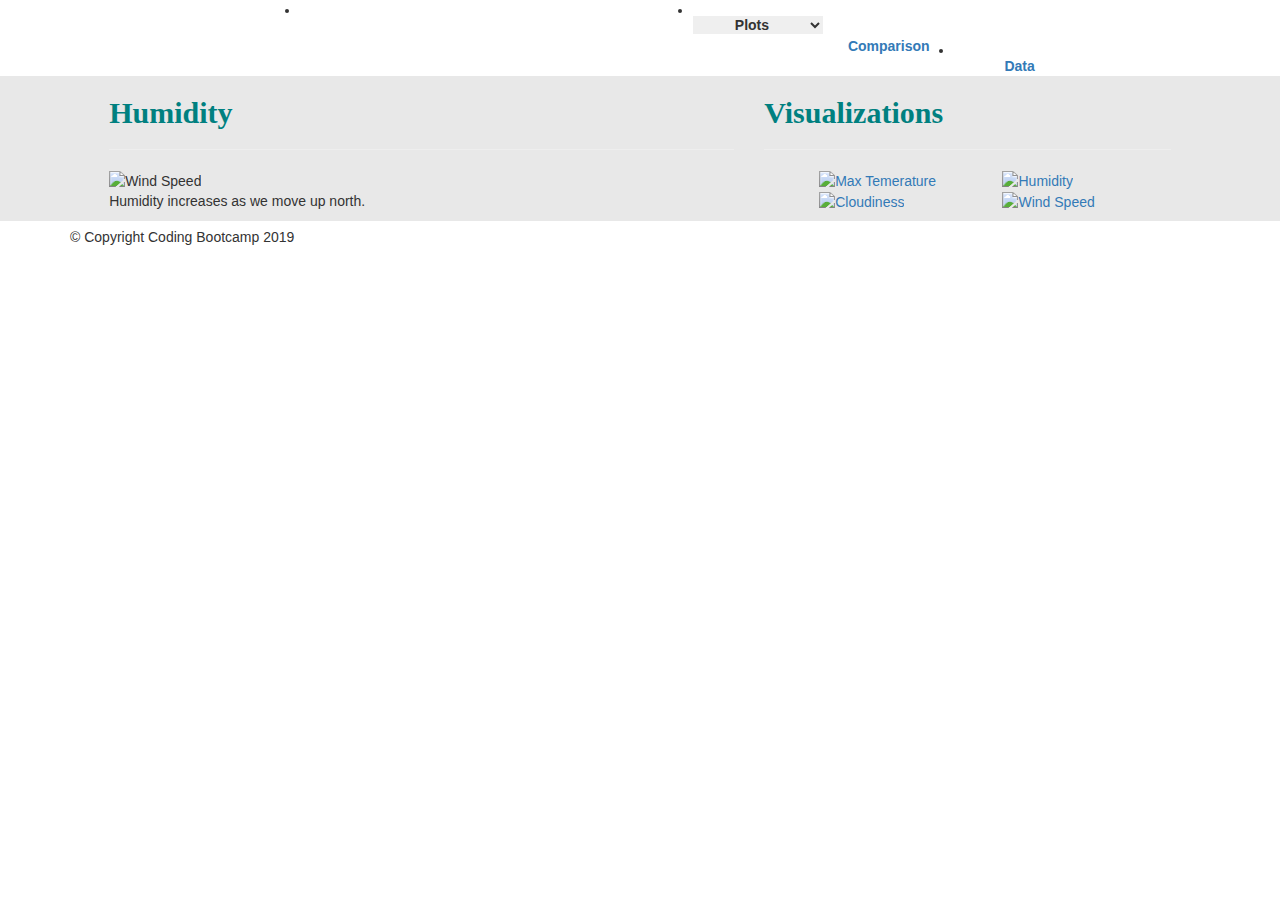
==== Humidity.html @ 34bbf93d "Create Humidity.html" ====
<!DOCTYPE html>
<html>
<head>
    <meta charset="utf-8" />
    <title>Humidity</title>
    <link rel="stylesheet" href="https://maxcdn.bootstrapcdn.com/bootstrap/3.3.7/css/bootstrap.min.css" integrity="sha384-BVYiiSIFeK1dGmJRAkycuHAHRg32OmUcww7on3RYdg4Va+PmSTsz/K68vbdEjh4u" crossorigin="anonymous">
    <link rel="stylesheet" href="StyleUp.css">
</head>

<body>
    <header class="container">
            <div class="col-md-2 box headerfont">
                <a href="C:/Users/shuashua/Documents/Data_Analytic_Boot_Camp/Homework11/index.html" style="color:white">
                    Latitude
                </a>
            </div>
            <nav class="row container col-sm-9" style="float: center">
            <ul class="headblock">
                <li class="col-md-6"></li>
                <li><select name="Plots" class="align-right col-md-2 col-xs-2 text-color" style="border:0px; outline:10px; font-weight:bold; text-align: center; margin-top: 2%" onchange="location = this.value;">
                    <option selected disabled class="text-color" style="display:inline">Plots</option>
                    <option value="C:/Users/shuashua/Documents/Data_Analytic_Boot_Camp/Homework11/Max_Temperature.html">Max Temperature</option>
                    <option value="C:/Users/shuashua/Documents/Data_Analytic_Boot_Camp/Homework11/Humidity.html">Humidity</option>
                    <option value="C:/Users/shuashua/Documents/Data_Analytic_Boot_Camp/Homework11/cloud.html">Cloudiness</option>
                    <option value="C:/Users/shuashua/Documents/Data_Analytic_Boot_Camp/Homework11/Wind_Speed.html">Wind Speed</option>
                </select></li>
                <li>
                    <a class="align-right col-md-2 col-xs-4 text-color" style="font-weight:bold; text-align: center; margin-top: 2%" 
                    href="C:/Users/shuashua/Documents/Data_Analytic_Boot_Camp/Homework11/comparison.html">
                        Comparison
                    </a>
                </li>
                <li>
                    <a class="align-right col-md-2 col-xs-4 text-color" style="font-weight:bold; text-align: center; margin-top: 2%"
                    href="C:/Users/shuashua/Documents/Data_Analytic_Boot_Camp/Homework11/data.html">
                        Data
                    </a>
                </li>
                </ul>
        </nav>
    </header>
    
    <div class="grey row" style="background: #E8E8E8">
        <div class="col-sm-1"></div>
        <main class="col-sm-6 container box1">
            <h2 style="color:teal; font-family: 'Times New Roman'; font-weight: bold">Humidity</h2>
            <hr>
            <img src="C:\Users\shuashua\Documents\Data_Analytic_Boot_Camp\Homework11\11_web_homework_Instructions_Resources_assets_images_Fig2.png" alt="Wind Speed" height="400" width="500" align='center'>
            <p>
                Humidity increases as we move up north.
            </p>
        </main>

        <aside class="col-md-4 container box1">
            <h2 style="color:teal; font-family: 'Times New Roman'; font-weight: bold">Visualizations</h2>
            <hr>
            <ul style="list-style-type: none; margin: 10;">
                <li class="col-md-6 col-xs-3">
                    <a href="C:/Users/shuashua/Documents/Data_Analytic_Boot_Camp/Homework11/Max_Temperature.html">
                        <img src="C:\Users\shuashua\Documents\Data_Analytic_Boot_Camp\Homework11\11_web_homework_Instructions_Resources_assets_images_Fig1.png" alt="Max Temerature" height="130" width="130" align='center'>
                    </a>
                </li>
                <li class="col-md-6 col-xs-3">
                    <a href="C:/Users/shuashua/Documents/Data_Analytic_Boot_Camp/Homework11/Humidity.html">
                        <img src="C:\Users\shuashua\Documents\Data_Analytic_Boot_Camp\Homework11\11_web_homework_Instructions_Resources_assets_images_Fig2.png" alt="Humidity" height="130" width="130" align='center'>
                    </a>
                </li>
                <li class="col-md-6 col-xs-3">
                    <a href="C:/Users/shuashua/Documents/Data_Analytic_Boot_Camp/Homework11/cloud.html">
                        <img src="C:\Users\shuashua\Documents\Data_Analytic_Boot_Camp\Homework11\11_web_homework_Instructions_Resources_assets_images_Fig3.png" alt="Cloudiness" height="130" width="130" align='center'>
                    </a>
                </li>
                <li class="col-md-6 col-xs-3">
                    <a href="C:/Users/shuashua/Documents/Data_Analytic_Boot_Camp/Homework11/Wind_Speed.html">
                        <img src="C:\Users\shuashua\Documents\Data_Analytic_Boot_Camp\Homework11\11_web_homework_Instructions_Resources_assets_images_Fig4.png" alt="Wind Speed" height="130" width="130" align='center'>
                    </a> 
                </li>
            </ul>
        </aside>
    </div>
    
    <div class=" container footer">
            <p style="margin-top:0.5%">&copy; Copyright Coding Bootcamp 2019</p>
    </div>
</body>
</html>
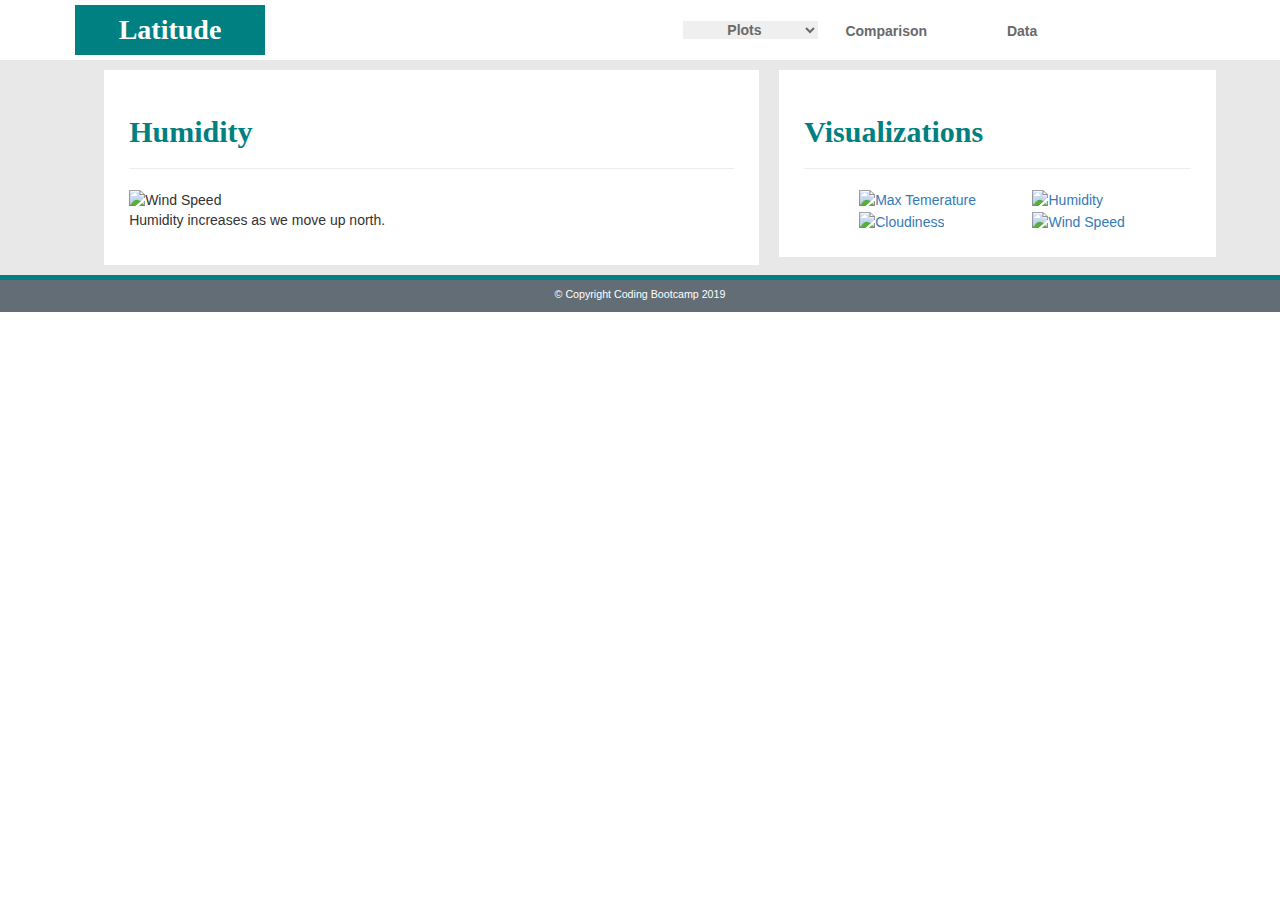
==== commit 8894153f: "Update Humidity.html" ====
--- a/Humidity.html
+++ b/Humidity.html
@@ -19,7 +19,7 @@
                 <li class="col-md-6"></li>
                 <li><select name="Plots" class="align-right col-md-2 col-xs-2 text-color" style="border:0px; outline:10px; font-weight:bold; text-align: center; margin-top: 2%" onchange="location = this.value;">
                     <option selected disabled class="text-color" style="display:inline">Plots</option>
-                    <option value="C:/Users/shuashua/Documents/Data_Analytic_Boot_Camp/Homework11/Max_Temperature.html">Max Temperature</option>
+                    <option value="https://github.com/bxlulu/bxlu.github.io/blob/6f3501b1efcbcb51fbe50983d8a3a2e716dec427/Max_Temperature.html">Max Temperature</option>
                     <option value="C:/Users/shuashua/Documents/Data_Analytic_Boot_Camp/Homework11/Humidity.html">Humidity</option>
                     <option value="C:/Users/shuashua/Documents/Data_Analytic_Boot_Camp/Homework11/cloud.html">Cloudiness</option>
                     <option value="C:/Users/shuashua/Documents/Data_Analytic_Boot_Camp/Homework11/Wind_Speed.html">Wind Speed</option>
--- a/StyleUp.css
+++ b/StyleUp.css
@@ -0,0 +1,64 @@
+.box {
+    min-height: 5px;
+    padding: 5px;
+    margin: 5px;
+    font-weight: 800;
+    color:black;
+    background: teal;
+}
+
+.headerfont {
+    font-size: 21pt;
+    font-family: "Times New Roman";
+    font-style: Impact, Haettenschweiler, 'Arial Narrow Bold', sans-serif;
+    text-align: center;
+    color: white;
+}
+
+.headblock {
+    display: block;
+    padding: 5px;
+    list-style-type: none;
+    margin: 0;
+    overflow: hidden;
+  }
+
+.text-color {
+    color: dimgrey;
+}
+
+.box1 {
+    min-height: 5px;
+    padding: 25px;
+    margin: 10px;
+    background: white;
+}
+
+header {
+    background: white;
+}
+
+.spacing {
+    line-height: 2;
+}
+
+.footer {
+    position: relative;
+    left: 0;
+    bottom: 0;
+    width: 100%;
+    background-color: #626D75;
+    color: white;
+    text-align: center;
+    border-top: 5px solid teal;
+    font-size: 8pt;
+ }
+
+.plot-title {
+    text-align: center;
+    margin-top: 3%;
+    color: teal;
+    font-weight: bold;
+    font-size: 15pt;
+    font-family: "Times New Roman";
+}
